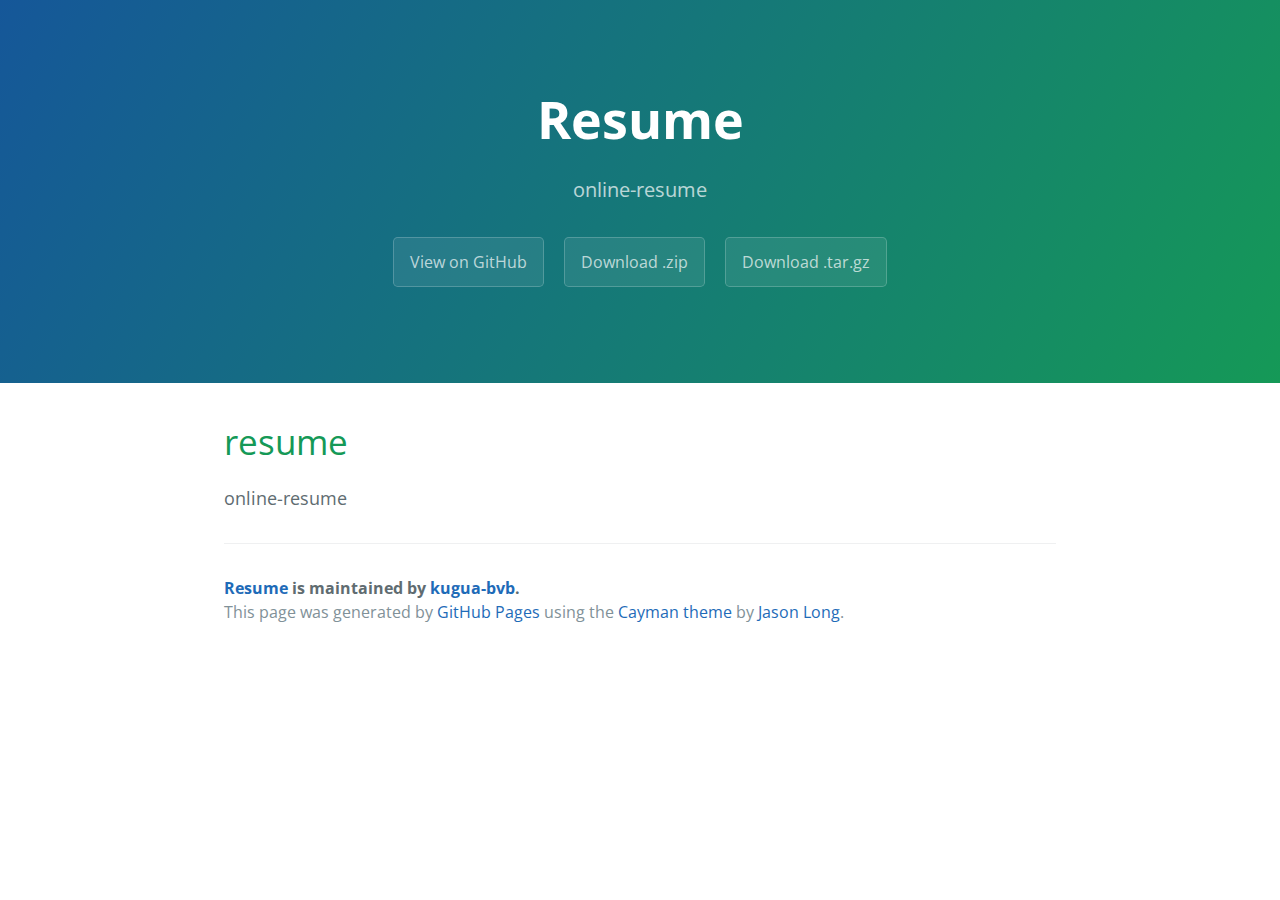
==== index.html @ 18f34e6b "Create gh-pages branch via GitHub" ====
<!DOCTYPE html>
<html lang="en-us">
  <head>
    <meta charset="UTF-8">
    <title>Resume by kugua-bvb</title>
    <meta name="viewport" content="width=device-width, initial-scale=1">
    <link rel="stylesheet" type="text/css" href="stylesheets/normalize.css" media="screen">
    <link href='https://fonts.googleapis.com/css?family=Open+Sans:400,700' rel='stylesheet' type='text/css'>
    <link rel="stylesheet" type="text/css" href="stylesheets/stylesheet.css" media="screen">
    <link rel="stylesheet" type="text/css" href="stylesheets/github-light.css" media="screen">
  </head>
  <body>
    <section class="page-header">
      <h1 class="project-name">Resume</h1>
      <h2 class="project-tagline">online-resume</h2>
      <a href="https://github.com/kugua-bvb/resume" class="btn">View on GitHub</a>
      <a href="https://github.com/kugua-bvb/resume/zipball/master" class="btn">Download .zip</a>
      <a href="https://github.com/kugua-bvb/resume/tarball/master" class="btn">Download .tar.gz</a>
    </section>

    <section class="main-content">
      <h1>
<a id="resume" class="anchor" href="#resume" aria-hidden="true"><span aria-hidden="true" class="octicon octicon-link"></span></a>resume</h1>

<p>online-resume</p>

      <footer class="site-footer">
        <span class="site-footer-owner"><a href="https://github.com/kugua-bvb/resume">Resume</a> is maintained by <a href="https://github.com/kugua-bvb">kugua-bvb</a>.</span>

        <span class="site-footer-credits">This page was generated by <a href="https://pages.github.com">GitHub Pages</a> using the <a href="https://github.com/jasonlong/cayman-theme">Cayman theme</a> by <a href="https://twitter.com/jasonlong">Jason Long</a>.</span>
      </footer>

    </section>

  
  </body>
</html>
---- stylesheets/stylesheet.css ----
* {
  box-sizing: border-box; }

body {
  padding: 0;
  margin: 0;
  font-family: "Open Sans", "Helvetica Neue", Helvetica, Arial, sans-serif;
  font-size: 16px;
  line-height: 1.5;
  color: #606c71; }

a {
  color: #1e6bb8;
  text-decoration: none; }
  a:hover {
    text-decoration: underline; }

.btn {
  display: inline-block;
  margin-bottom: 1rem;
  color: rgba(255, 255, 255, 0.7);
  background-color: rgba(255, 255, 255, 0.08);
  border-color: rgba(255, 255, 255, 0.2);
  border-style: solid;
  border-width: 1px;
  border-radius: 0.3rem;
  transition: color 0.2s, background-color 0.2s, border-color 0.2s; }
  .btn + .btn {
    margin-left: 1rem; }

.btn:hover {
  color: rgba(255, 255, 255, 0.8);
  text-decoration: none;
  background-color: rgba(255, 255, 255, 0.2);
  border-color: rgba(255, 255, 255, 0.3); }

@media screen and (min-width: 64em) {
  .btn {
    padding: 0.75rem 1rem; } }

@media screen and (min-width: 42em) and (max-width: 64em) {
  .btn {
    padding: 0.6rem 0.9rem;
    font-size: 0.9rem; } }

@media screen and (max-width: 42em) {
  .btn {
    display: block;
    width: 100%;
    padding: 0.75rem;
    font-size: 0.9rem; }
    .btn + .btn {
      margin-top: 1rem;
      margin-left: 0; } }

.page-header {
  color: #fff;
  text-align: center;
  background-color: #159957;
  background-image: linear-gradient(120deg, #155799, #159957); }

@media screen and (min-width: 64em) {
  .page-header {
    padding: 5rem 6rem; } }

@media screen and (min-width: 42em) and (max-width: 64em) {
  .page-header {
    padding: 3rem 4rem; } }

@media screen and (max-width: 42em) {
  .page-header {
    padding: 2rem 1rem; } }

.project-name {
  margin-top: 0;
  margin-bottom: 0.1rem; }

@media screen and (min-width: 64em) {
  .project-name {
    font-size: 3.25rem; } }

@media screen and (min-width: 42em) and (max-width: 64em) {
  .project-name {
    font-size: 2.25rem; } }

@media screen and (max-width: 42em) {
  .project-name {
    font-size: 1.75rem; } }

.project-tagline {
  margin-bottom: 2rem;
  font-weight: normal;
  opacity: 0.7; }

@media screen and (min-width: 64em) {
  .project-tagline {
    font-size: 1.25rem; } }

@media screen and (min-width: 42em) and (max-width: 64em) {
  .project-tagline {
    font-size: 1.15rem; } }

@media screen and (max-width: 42em) {
  .project-tagline {
    font-size: 1rem; } }

.main-content :first-child {
  margin-top: 0; }
.main-content img {
  max-width: 100%; }
.main-content h1, .main-content h2, .main-content h3, .main-content h4, .main-content h5, .main-content h6 {
  margin-top: 2rem;
  margin-bottom: 1rem;
  font-weight: normal;
  color: #159957; }
.main-content p {
  margin-bottom: 1em; }
.main-content code {
  padding: 2px 4px;
  font-family: Consolas, "Liberation Mono", Menlo, Courier, monospace;
  font-size: 0.9rem;
  color: #383e41;
  background-color: #f3f6fa;
  border-radius: 0.3rem; }
.main-content pre {
  padding: 0.8rem;
  margin-top: 0;
  margin-bottom: 1rem;
  font: 1rem Consolas, "Liberation Mono", Menlo, Courier, monospace;
  color: #567482;
  word-wrap: normal;
  background-color: #f3f6fa;
  border: solid 1px #dce6f0;
  border-radius: 0.3rem; }
  .main-content pre > code {
    padding: 0;
    margin: 0;
    font-size: 0.9rem;
    color: #567482;
    word-break: normal;
    white-space: pre;
    background: transparent;
    border: 0; }
.main-content .highlight {
  margin-bottom: 1rem; }
  .main-content .highlight pre {
    margin-bottom: 0;
    word-break: normal; }
.main-content .highlight pre, .main-content pre {
  padding: 0.8rem;
  overflow: auto;
  font-size: 0.9rem;
  line-height: 1.45;
  border-radius: 0.3rem; }
.main-content pre code, .main-content pre tt {
  display: inline;
  max-width: initial;
  padding: 0;
  margin: 0;
  overflow: initial;
  line-height: inherit;
  word-wrap: normal;
  background-color: transparent;
  border: 0; }
  .main-content pre code:before, .main-content pre code:after, .main-content pre tt:before, .main-content pre tt:after {
    content: normal; }
.main-content ul, .main-content ol {
  margin-top: 0; }
.main-content blockquote {
  padding: 0 1rem;
  margin-left: 0;
  color: #819198;
  border-left: 0.3rem solid #dce6f0; }
  .main-content blockquote > :first-child {
    margin-top: 0; }
  .main-content blockquote > :last-child {
    margin-bottom: 0; }
.main-content table {
  display: block;
  width: 100%;
  overflow: auto;
  word-break: normal;
  word-break: keep-all; }
  .main-content table th {
    font-weight: bold; }
  .main-content table th, .main-content table td {
    padding: 0.5rem 1rem;
    border: 1px solid #e9ebec; }
.main-content dl {
  padding: 0; }
  .main-content dl dt {
    padding: 0;
    margin-top: 1rem;
    font-size: 1rem;
    font-weight: bold; }
  .main-content dl dd {
    padding: 0;
    margin-bottom: 1rem; }
.main-content hr {
  height: 2px;
  padding: 0;
  margin: 1rem 0;
  background-color: #eff0f1;
  border: 0; }

@media screen and (min-width: 64em) {
  .main-content {
    max-width: 64rem;
    padding: 2rem 6rem;
    margin: 0 auto;
    font-size: 1.1rem; } }

@media screen and (min-width: 42em) and (max-width: 64em) {
  .main-content {
    padding: 2rem 4rem;
    font-size: 1.1rem; } }

@media screen and (max-width: 42em) {
  .main-content {
    padding: 2rem 1rem;
    font-size: 1rem; } }

.site-footer {
  padding-top: 2rem;
  margin-top: 2rem;
  border-top: solid 1px #eff0f1; }

.site-footer-owner {
  display: block;
  font-weight: bold; }

.site-footer-credits {
  color: #819198; }

@media screen and (min-width: 64em) {
  .site-footer {
    font-size: 1rem; } }

@media screen and (min-width: 42em) and (max-width: 64em) {
  .site-footer {
    font-size: 1rem; } }

@media screen and (max-width: 42em) {
  .site-footer {
    font-size: 0.9rem; } }
---- stylesheets/github-light.css ----
/*
The MIT License (MIT)

Copyright (c) 2015 GitHub, Inc.

Permission is hereby granted, free of charge, to any person obtaining a copy
of this software and associated documentation files (the "Software"), to deal
in the Software without restriction, including without limitation the rights
to use, copy, modify, merge, publish, distribute, sublicense, and/or sell
copies of the Software, and to permit persons to whom the Software is
furnished to do so, subject to the following conditions:

The above copyright notice and this permission notice shall be included in all
copies or substantial portions of the Software.

THE SOFTWARE IS PROVIDED "AS IS", WITHOUT WARRANTY OF ANY KIND, EXPRESS OR
IMPLIED, INCLUDING BUT NOT LIMITED TO THE WARRANTIES OF MERCHANTABILITY,
FITNESS FOR A PARTICULAR PURPOSE AND NONINFRINGEMENT. IN NO EVENT SHALL THE
AUTHORS OR COPYRIGHT HOLDERS BE LIABLE FOR ANY CLAIM, DAMAGES OR OTHER
LIABILITY, WHETHER IN AN ACTION OF CONTRACT, TORT OR OTHERWISE, ARISING FROM,
OUT OF OR IN CONNECTION WITH THE SOFTWARE OR THE USE OR OTHER DEALINGS IN THE
SOFTWARE.

*/

.pl-c /* comment */ {
  color: #969896;
}

.pl-c1      /* constant, markup.raw, meta.diff.header, meta.module-reference, meta.property-name, support, support.constant, support.variable, variable.other.constant */,
.pl-s .pl-v /* string variable */ {
  color: #0086b3;
}

.pl-e  /* entity */,
.pl-en /* entity.name */ {
  color: #795da3;
}

.pl-s .pl-s1 /* string source */,
.pl-smi      /* storage.modifier.import, storage.modifier.package, storage.type.java, variable.other, variable.parameter.function */ {
  color: #333;
}

.pl-ent /* entity.name.tag */ {
  color: #63a35c;
}

.pl-k /* keyword, storage, storage.type */ {
  color: #a71d5d;
}

.pl-pds              /* punctuation.definition.string, string.regexp.character-class */,
.pl-s                /* string */,
.pl-s .pl-pse .pl-s1 /* string punctuation.section.embedded source */,
.pl-sr               /* string.regexp */,
.pl-sr .pl-cce       /* string.regexp constant.character.escape */,
.pl-sr .pl-sra       /* string.regexp string.regexp.arbitrary-repitition */,
.pl-sr .pl-sre       /* string.regexp source.ruby.embedded */ {
  color: #183691;
}

.pl-v /* variable */ {
  color: #ed6a43;
}

.pl-id /* invalid.deprecated */ {
  color: #b52a1d;
}

.pl-ii /* invalid.illegal */ {
  background-color: #b52a1d;
  color: #f8f8f8;
}

.pl-sr .pl-cce /* string.regexp constant.character.escape */ {
  color: #63a35c;
  font-weight: bold;
}

.pl-ml /* markup.list */ {
  color: #693a17;
}

.pl-mh        /* markup.heading */,
.pl-mh .pl-en /* markup.heading entity.name */,
.pl-ms        /* meta.separator */ {
  color: #1d3e81;
  font-weight: bold;
}

.pl-mq /* markup.quote */ {
  color: #008080;
}

.pl-mi /* markup.italic */ {
  color: #333;
  font-style: italic;
}

.pl-mb /* markup.bold */ {
  color: #333;
  font-weight: bold;
}

.pl-md /* markup.deleted, meta.diff.header.from-file */ {
  background-color: #ffecec;
  color: #bd2c00;
}

.pl-mi1 /* markup.inserted, meta.diff.header.to-file */ {
  background-color: #eaffea;
  color: #55a532;
}

.pl-mdr /* meta.diff.range */ {
  color: #795da3;
  font-weight: bold;
}

.pl-mo /* meta.output */ {
  color: #1d3e81;
}
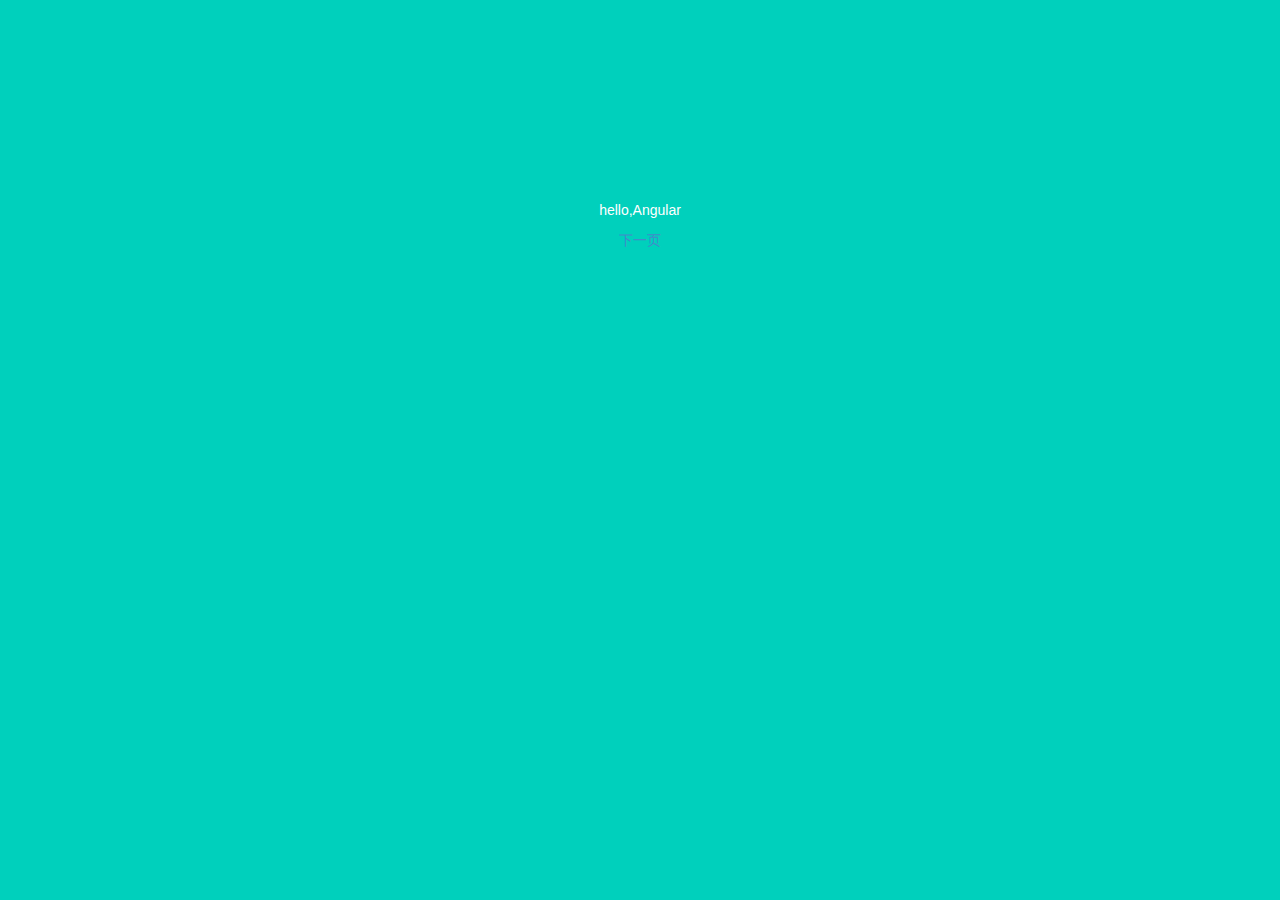
==== commit 92131266: "add resume" ====
--- a/index.html
+++ b/index.html
@@ -1,37 +1,22 @@
 <!DOCTYPE html>
-<html lang="en-us">
-  <head>
-    <meta charset="UTF-8">
-    <title>Resume by kugua-bvb</title>
-    <meta name="viewport" content="width=device-width, initial-scale=1">
-    <link rel="stylesheet" type="text/css" href="stylesheets/normalize.css" media="screen">
-    <link href='https://fonts.googleapis.com/css?family=Open+Sans:400,700' rel='stylesheet' type='text/css'>
-    <link rel="stylesheet" type="text/css" href="stylesheets/stylesheet.css" media="screen">
-    <link rel="stylesheet" type="text/css" href="stylesheets/github-light.css" media="screen">
-  </head>
-  <body>
-    <section class="page-header">
-      <h1 class="project-name">Resume</h1>
-      <h2 class="project-tagline">online-resume</h2>
-      <a href="https://github.com/kugua-bvb/resume" class="btn">View on GitHub</a>
-      <a href="https://github.com/kugua-bvb/resume/zipball/master" class="btn">Download .zip</a>
-      <a href="https://github.com/kugua-bvb/resume/tarball/master" class="btn">Download .tar.gz</a>
-    </section>
-
-    <section class="main-content">
-      <h1>
-<a id="resume" class="anchor" href="#resume" aria-hidden="true"><span aria-hidden="true" class="octicon octicon-link"></span></a>resume</h1>
-
-<p>online-resume</p>
-
-      <footer class="site-footer">
-        <span class="site-footer-owner"><a href="https://github.com/kugua-bvb/resume">Resume</a> is maintained by <a href="https://github.com/kugua-bvb">kugua-bvb</a>.</span>
-
-        <span class="site-footer-credits">This page was generated by <a href="https://pages.github.com">GitHub Pages</a> using the <a href="https://github.com/jasonlong/cayman-theme">Cayman theme</a> by <a href="https://twitter.com/jasonlong">Jason Long</a>.</span>
-      </footer>
-
-    </section>
-
-  
-  </body>
-</html>
+<html ng-app="BookStoreApp">
+<head>
+	<meta charset="utf-8">
+	<title>BookStore</title>
+	<link rel="stylesheet" href="framework/bootstrap-3.0.0/css/bootstrap.min.css">
+	<link rel="stylesheet" href="framework/bootstrap-3.0.0/css/bootstrap-theme.min.css">
+	<link rel="stylesheet" href="css/index.css">
+	<script src="framework/1.3.0.14/angular.js"></script>
+	<script src="framework/1.3.0.14/angular-route.js"></script>
+	<script src="framework/1.3.0.14/angular-animate.js"></script>
+	<script src="js/app.js"></script>
+	<script src="js/controllers.js"></script>
+	<script src="js/filters.js"></script>
+	<script src="js/services.js"></script>
+	<script src="js/directives.js"></script>
+</head>
+<body>
+	<div class="page {{pageClass}}" ng-view>	
+	</div>
+</body>
+</html>--- a/css/index.css
+++ b/css/index.css
@@ -0,0 +1,92 @@
+.page{
+	bottom: 0;
+	padding-top: 200px;
+	position: absolute;
+	text-align: center;
+	top: 0;
+	width: 100%;
+}
+.page h1{
+	font-size: 60px;
+}
+.page a{
+	margin-top: 50px;
+}
+.hello{
+	background: #00D0BC;
+	color: #FFFFFF;
+}
+.list{
+	background: #E59400;
+	color: #FFFFFF;
+}
+@keyframes rotateFall{
+	0%{
+		transform: rotateZ(0deg);
+	}
+	20%{
+		transform: rotateZ(10deg);
+		animate-timing-function: ease-out;
+	}
+	40%{
+		transform: rotateZ(17deg);
+	}
+	60%{
+		transform: rotateZ(16deg);
+	}
+	100%{
+		transform: translateY(100%) rotateZ(17deg);
+	}
+}
+@keyframes slideOutLeft{
+	to{
+		transform: translateX(-100%);
+	}
+}
+@keyframes rotateOutNewspaper{
+	to{
+		transform: translateZ(-3000px) rotateZ(360deg);
+		opacity: 0;
+	}
+}
+@keyframes scaleUp{
+	from{
+		opacity: 0.3;
+		-webkit-transform: scale(0.8);
+	}
+}
+@keyframes slideInRight{
+	from{
+		transform: translateX(100%);
+	}
+	to{
+		transform: translateX(0);
+	}
+}
+@keyframes slideInUp{
+	from{
+		transform: translateY(100%);
+	}
+	to{
+		transform: translateY(0);
+	}	
+}
+.ng-enter{
+	z-index: 8888;
+}
+.ng-leave{
+	z-index: 9999;
+}
+.hello.ng-enter{
+	animation: scaleUp 0.5s both ease-in;
+}
+.hello.ng-leave{
+	transform-origin:0% 0%;
+	animation: rotateFall 1s both ease-in;
+}
+.list.ng-enter{
+	animation: slideInRight 0.5s both ease-in;
+}
+.list.ng-leave{
+	animation: slideOutLeft 0.5s both ease-in;
+}